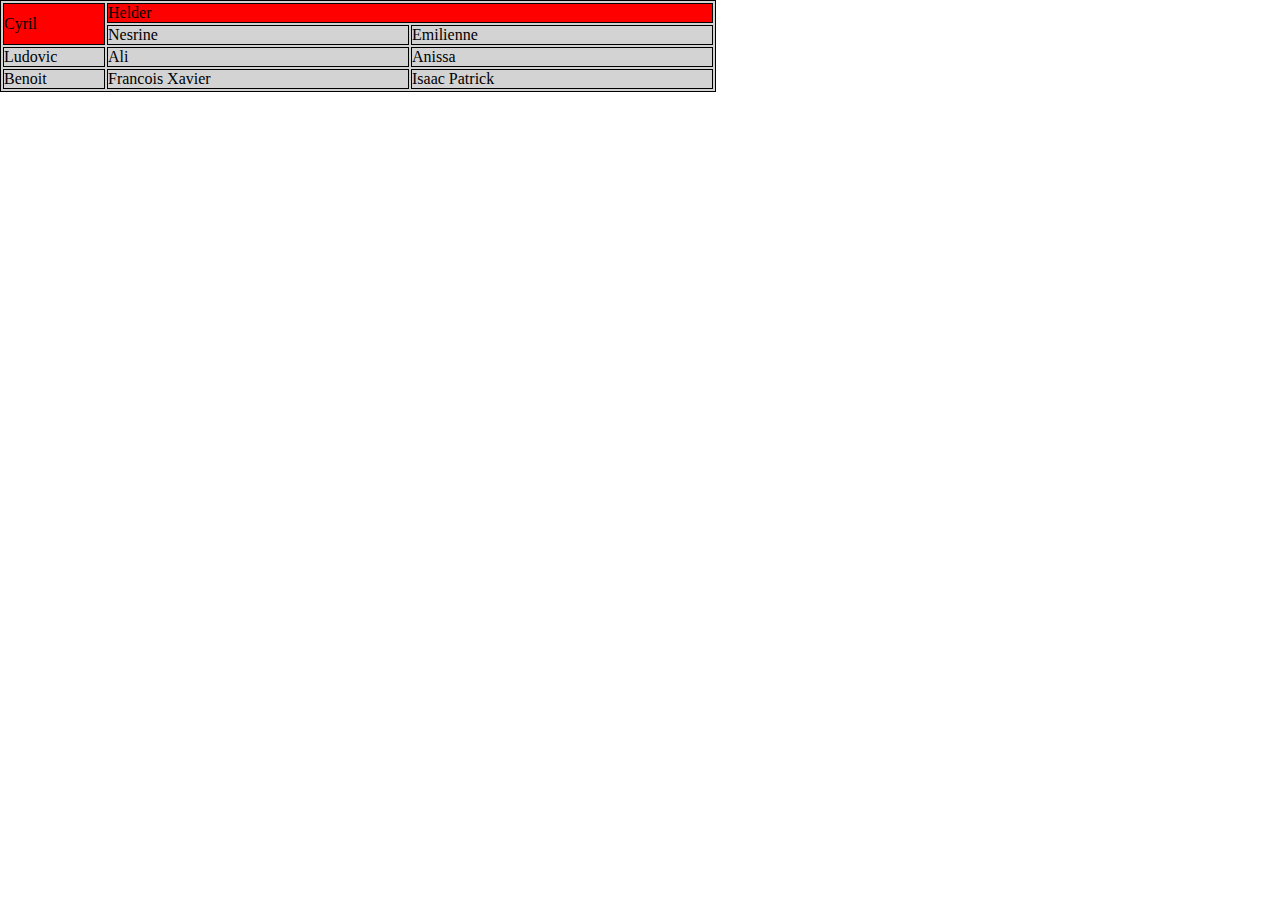
==== extabeauhtml.html @ fa8e6ecc "exercice tableau" ====
<!DOCTYPE html>
<html lang="en">
<head>
    <meta charset="UTF-8">
    <meta name="viewport" content="width=device-width, initial-scale=1.0">
    <link rel="stylesheet" href="extabeauhtml.css">
    <title>Document</title>
</head>
<body>
    <table>
        <tr>
            <td rowspan="2" width="100" bgcolor="red">Cyril</td>
            <td colspan="2" bgcolor="red">Helder</td>
        </tr>
        <tr>
            <td>Nesrine</td>
            <td>Emilienne</td>
        </tr>
        <tr>
            <td>Ludovic</td>
            <td width="300">Ali</td>
            <td  width="300">Anissa</td>
        </tr>
        <tr>
            <td>Benoit</td>
            <td>Francois Xavier</td>
            <td>Isaac Patrick</td>
        </tr>
    </table>
</body>
</html>
---- extabeauhtml.css ----
*{
    margin: 0;
    padding: 0;
}



table{
    
    border: 1px solid black;
    background-color: lightgray;
}

tr, td{
    border: 1px black solid;
}
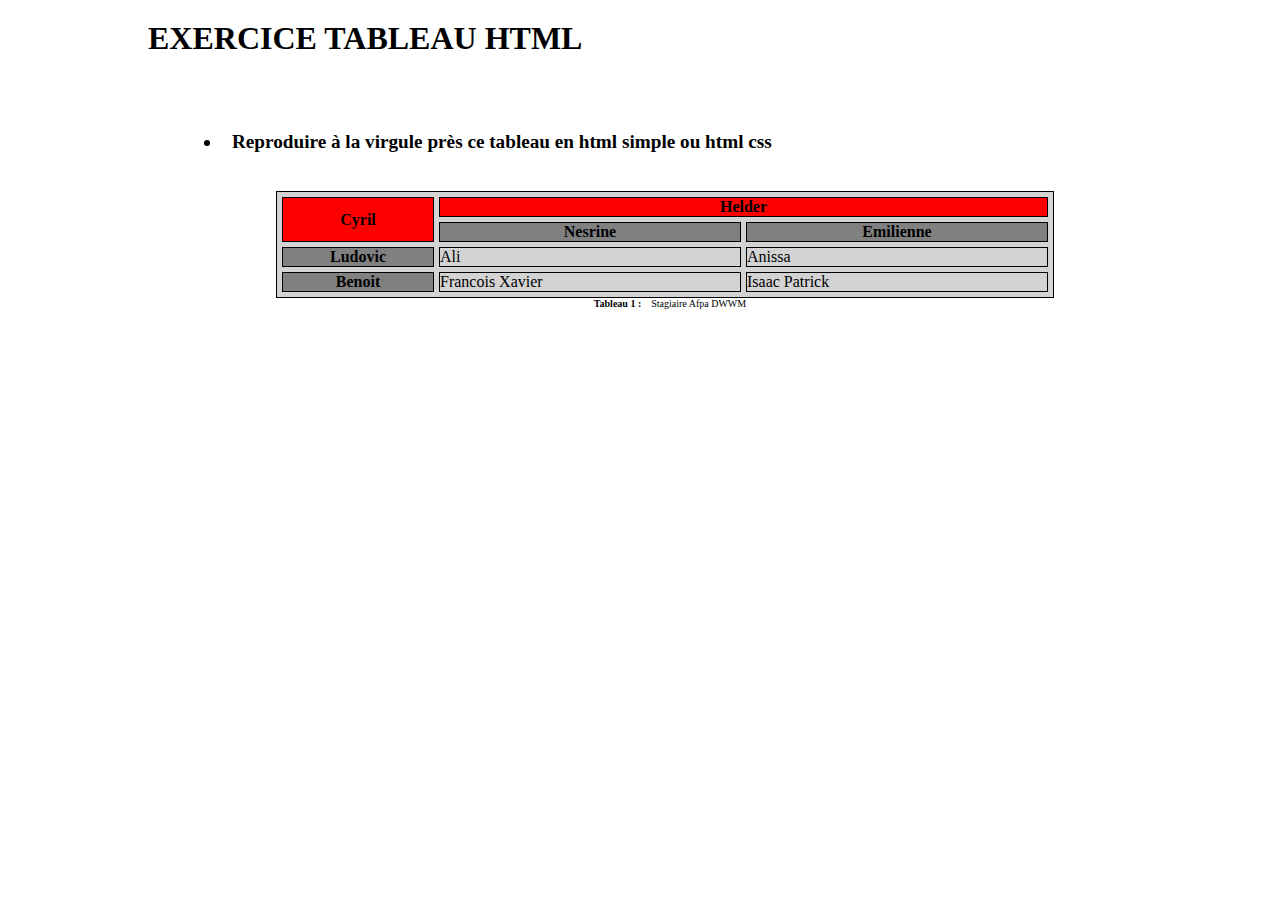
==== commit 90bbac33: "finalisation de l'exercice" ====
--- a/extabeauhtml.html
+++ b/extabeauhtml.html
@@ -7,25 +7,35 @@
     <title>Document</title>
 </head>
 <body>
-    <table>
+    <h1>EXERCICE TABLEAU HTML</h1>
+    <br><br><br>
+    <ul>
+        <li><span>Reproduire à la virgule près ce tableau en html simple ou html css</span></li>
+    </ul>
+    <br>
+
+    <table cellspacing="5px">
         <tr>
-            <td rowspan="2" width="100" bgcolor="red">Cyril</td>
-            <td colspan="2" bgcolor="red">Helder</td>
+            <td rowspan="2" width="150" bgcolor="red" align="center"><span>Cyril</span></td>
+            <td colspan="2" bgcolor="red" align="center"><span>Helder</span></td>
         </tr>
         <tr>
-            <td>Nesrine</td>
-            <td>Emilienne</td>
+            <td bgcolor="grey" align="center"><span>Nesrine</span></td>
+            <td bgcolor="grey" align="center"><span>Emilienne</span></td>
         </tr>
         <tr>
-            <td>Ludovic</td>
+            <td bgcolor="grey" align="center"><span>Ludovic</span></td>
             <td width="300">Ali</td>
             <td  width="300">Anissa</td>
         </tr>
         <tr>
-            <td>Benoit</td>
+            <td bgcolor="grey" align="center"><span>Benoit</span></td>
             <td>Francois Xavier</td>
             <td>Isaac Patrick</td>
         </tr>
+        <caption align="bottom"><span>Tableau 1 :</span>Stagiaire Afpa DWWM</caption>
     </table>
+        
+    
 </body>
 </html>--- a/extabeauhtml.css
+++ b/extabeauhtml.css
@@ -1,16 +1,34 @@
 *{
-    margin: 0;
+    margin: 10px;
     padding: 0;
+    
 }
 
+h1{
+    margin-left: 10vw;
+}
 
+ul{
+    margin-left: 15vw;
+    font-size: larger;
+}
 
 table{
-    
+    margin-left: 20vw;
     border: 1px solid black;
     background-color: lightgray;
+
 }
 
 tr, td{
     border: 1px black solid;
-}+  }
+
+  caption{
+    font-size: x-small;
+    margin-top: 0%;
+  }
+
+  span{
+    font-weight: bolder;
+  }